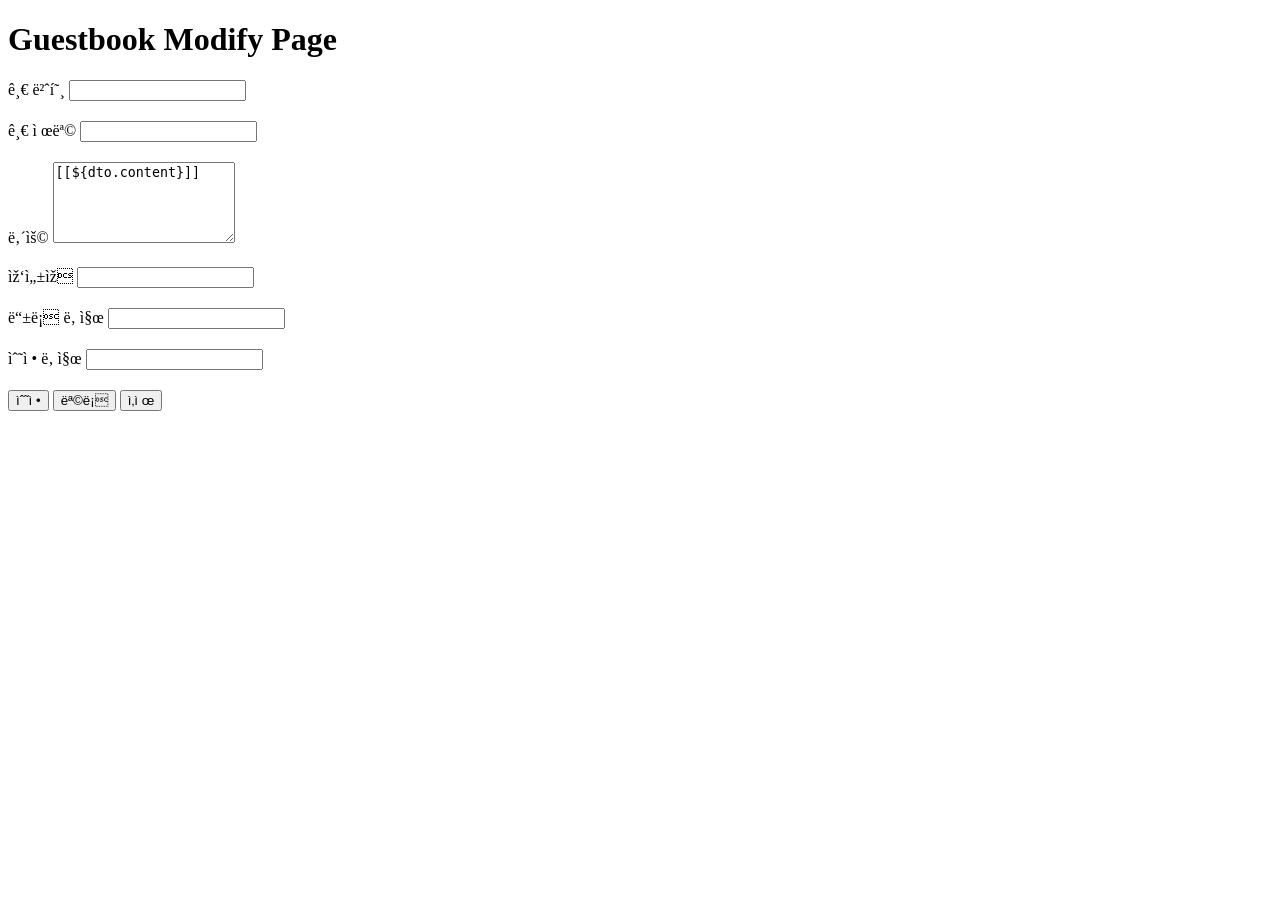
==== src/main/resources/templates/board/modify.html @ 7d8ead48 "2021/09/09" ====
<!DOCTYPE html>
<html lang="ko" xmlns:th="http://www.thymeleaf.org">
<!-- ~ : 내가 속한 리소스 , @ : template에 포한된 경우 -->
<th:block th:replace="~{/layout/basic :: setContent( ~{this::content} )}">
    <th:block th:fragment="content">
        <h1 class="mt-4">Guestbook Modify Page</h1>
    <form action="/gusetbook/modify" method="post">

        <!-- 페이지 번호 -->
        <input type="hidden" th:value="${requestDTO.page}" name="page" />
        <input type="hidden" th:value="${requestDTO.type}" name="type" />
        <input type="hidden" th:value="${requestDTO.keyword}" name="keyword" />

        <!-- GNO (수정 X) -->
        <div class="form-group">
            <label>글 번호</label>
            <input type="text" class="form-control" name="gno" th:value="${dto.gno}" readonly>
        </div>
        <div style="margin-bottom:20px"></div>

        <!-- Title (수정 O) -->
        <div class="form-group">
            <label>글 제목</label>
            <input type="text" class="form-control" name="title" th:value="${dto.title}">
        </div>
        <div style="margin-bottom:20px"></div>

        <!-- Content (수정 O) -->
        <div class="form-group">
            <label>내용</label>
            <textarea class="form-control" name="content" rows="5">[[${dto.content}]]</textarea>
        </div>
        <div style="margin-bottom:20px"></div>

        <!-- Writer (수정 X) -->
        <div class="form-group">
            <label>작성자</label>
            <input type="text" class="form-control" name="writer" th:value="${dto.writer}" readonly>
        </div>
        <div style="margin-bottom:20px"></div>

        <!-- Reg Date (수정 X) -->
        <div class="form-group">
            <label>등록 날짜</label>
        <!-- LocalDateTime으로 데이터가 넘어가야하는데 아래의 코드는 String으로 데이터가 넘어가게 된다.
        그렇기 때문에 name 속성을 이용하게 되면 Tpye이 맞지 않아 tpyeMismatch 에러가 발생.
        regDate와 같은 시간 타입은 화면에서 DTO로 수집할 필요가 없다.
        name을 DB의 컬럼명과 동일하게 맞추면 정상적으로 실행이 된다. -->
            <input type="text" class="form-control"
                th:value="${#temporals.format(dto.regDate, 'yyyy/MM/dd HH:mm:ss')}" readonly>
        </div>
        <div style="margin-bottom:20px"></div>

        <!-- Mod Date (수정 X) -->
        <div class="form-group">
            <label>수정 날짜</label>
            <input type="text" class="form-control" name="moddate"
                th:value="${#temporals.format(dto.modDate, 'yyyy/MM/dd HH:mm:ss')}" readonly>
        </div>
        <div style="margin-bottom:20px"></div>
    </form>
        <button class="btn btn-primary modifyBtn">수정</button>
        <button class="btn btn-info listBtn">목록</button>
        <button class="btn btn-danger removeBtn">삭제</button>
        <div style="margin-bottom:20px"></div>

        <script src="https://code.jquery.com/jquery-3.6.0.min.js" integrity="sha256-/xUj+3OJU5yExlq6GSYGSHk7tPXikynS7ogEvDej/m4=" crossorigin="anonymous"></script>
        <script th:inline="javascript">
            var actionForm = $("form");

            $(".removeBtn").click(function() {

                actionForm.attr("action", "/guestbook/remove").attr("method", "post");

                actionForm.submit();
            });

            $(".modifyBtn").click(function() {
                if(!confirm("수정하시겠습니까?")) {
                    return;
                }
                actionForm
                    .attr("action", "/guestbook/modify")
                    .attr("method", "post")
                    .submit();
            });

            $(".listBtn").click(function() {
                           <!--속성 선택자-->
                var page = $("input[name='page']");
                var type = $("input[name='type']");
                var keyword = $("input[name='keyword']");

                actionForm.empty(); <!--form 태그의 모든 내용을 지움-->

                actionForm.append(page);
                actionForm.append(type);
                actionForm.append(keyword);

                actionForm
                    .attr("action", "/guestbook/list")
                    .attr("method", "get");

                actionForm.submit();
            });
        </script>

    </th:block>
</th:block>
</html>
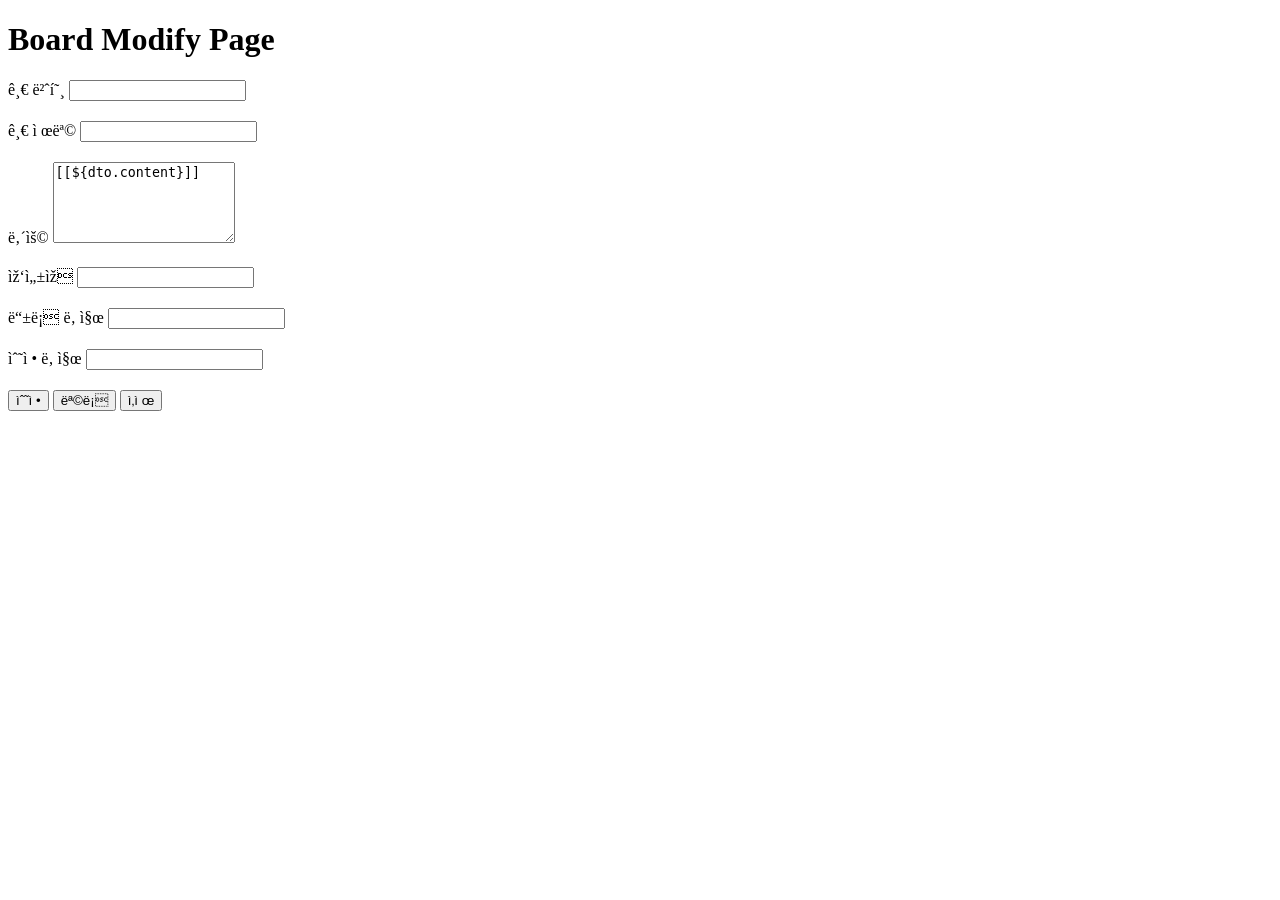
==== commit 961caf44: "2021/09/10" ====
--- a/src/main/resources/templates/board/modify.html
+++ b/src/main/resources/templates/board/modify.html
@@ -3,8 +3,8 @@
 <!-- ~ : 내가 속한 리소스 , @ : template에 포한된 경우 -->
 <th:block th:replace="~{/layout/basic :: setContent( ~{this::content} )}">
     <th:block th:fragment="content">
-        <h1 class="mt-4">Guestbook Modify Page</h1>
-    <form action="/gusetbook/modify" method="post">
+        <h1 class="mt-4">Board Modify Page</h1>
+    <form action="/board/modify" method="post">
 
         <!-- 페이지 번호 -->
         <input type="hidden" th:value="${requestDTO.page}" name="page" />
@@ -14,7 +14,7 @@
         <!-- GNO (수정 X) -->
         <div class="form-group">
             <label>글 번호</label>
-            <input type="text" class="form-control" name="gno" th:value="${dto.gno}" readonly>
+            <input type="text" class="form-control" name="bno" th:value="${dto.bno}" readonly>
         </div>
         <div style="margin-bottom:20px"></div>
 
@@ -35,7 +35,7 @@
         <!-- Writer (수정 X) -->
         <div class="form-group">
             <label>작성자</label>
-            <input type="text" class="form-control" name="writer" th:value="${dto.writer}" readonly>
+            <input type="text" class="form-control" name="writer" th:value="${dto.writerName}" readonly>
         </div>
         <div style="margin-bottom:20px"></div>
 
@@ -70,7 +70,7 @@
 
             $(".removeBtn").click(function() {
 
-                actionForm.attr("action", "/guestbook/remove").attr("method", "post");
+                actionForm.attr("action", "/board/remove").attr("method", "post");
 
                 actionForm.submit();
             });
@@ -80,7 +80,7 @@
                     return;
                 }
                 actionForm
-                    .attr("action", "/guestbook/modify")
+                    .attr("action", "/board/modify")
                     .attr("method", "post")
                     .submit();
             });
@@ -98,7 +98,7 @@
                 actionForm.append(keyword);
 
                 actionForm
-                    .attr("action", "/guestbook/list")
+                    .attr("action", "/board/list")
                     .attr("method", "get");
 
                 actionForm.submit();
